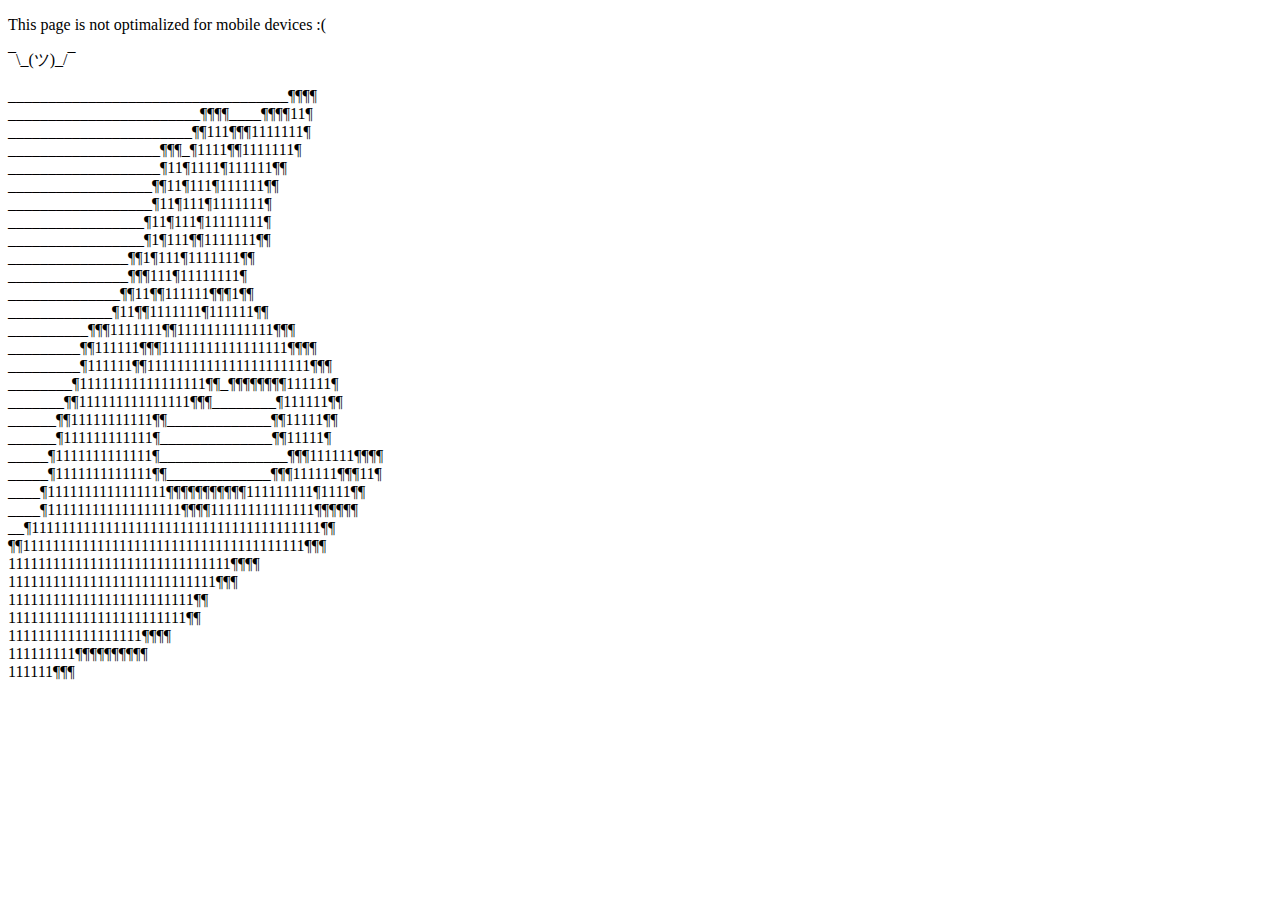
==== mobile.html @ a2460cb1 "mobile devices test" ====
<!DOCTYPE html>
<html lang="en">
<head>
    <meta charset="UTF-8">
    <title>Opsie</title>
</head>
<body>
<div class="text-center">
    <p class="text-center"> This page is not optimalized for mobile devices :( </p>
    <p class="text-center">¯\_(ツ)_/¯</p>
</div>
<div>___________________________________¶¶¶¶</div>
<div>________________________¶¶¶¶____¶¶¶¶11¶</div>
<div>_______________________¶¶111¶¶¶1111111¶</div>
<div>___________________¶¶¶_¶1111¶¶1111111¶</div>
<div>___________________¶11¶1111¶111111¶¶</div>
<div>__________________¶¶11¶111¶111111¶¶</div>
<div>__________________¶11¶111¶1111111¶</div>
<div>_________________¶11¶111¶11111111¶</div>
<div>_________________¶1¶111¶¶1111111¶¶</div>
<div>_______________¶¶1¶111¶1111111¶¶</div>
<div>_______________¶¶¶111¶11111111¶</div>
<div>______________¶¶11¶¶111111¶¶¶1¶¶</div>
<div>_____________¶11¶¶1111111¶111111¶¶</div>
<div>__________¶¶¶1111111¶¶1111111111111¶¶¶</div>
<div>_________¶¶111111¶¶¶11111111111111111¶¶¶¶</div>
<div>_________¶111111¶¶1111111111111111111111¶¶¶</div>
<div>________¶11111111111111111¶¶_¶¶¶¶¶¶¶¶111111¶</div>
<div>_______¶¶111111111111111¶¶¶________¶111111¶¶</div>
<div>______¶¶11111111111¶¶_____________¶¶11111¶¶</div>
<div>______¶111111111111¶______________¶¶11111¶</div>
<div>_____¶1111111111111¶________________¶¶¶111111¶¶¶¶</div>
<div>_____¶1111111111111¶¶_____________¶¶¶111111¶¶¶11¶</div>
<div>____¶1111111111111111¶¶¶¶¶¶¶¶¶¶¶111111111¶1111¶¶</div>
<div>____¶111111111111111111¶¶¶¶11111111111111¶¶¶¶¶¶</div>
<div>__¶111111111111111111111111111111111111111¶¶</div>
<div>¶¶11111111111111111111111111111111111111¶¶¶</div>
<div>111111111111111111111111111111¶¶¶¶</div>
<div>1111111111111111111111111111¶¶¶</div>
<div>1111111111111111111111111¶¶</div>
<div>111111111111111111111111¶¶</div>
<div>111111111111111111¶¶¶¶</div>
<div>111111111¶¶¶¶¶¶¶¶¶¶</div>
<div>111111¶¶¶</div>

</body>
</html>
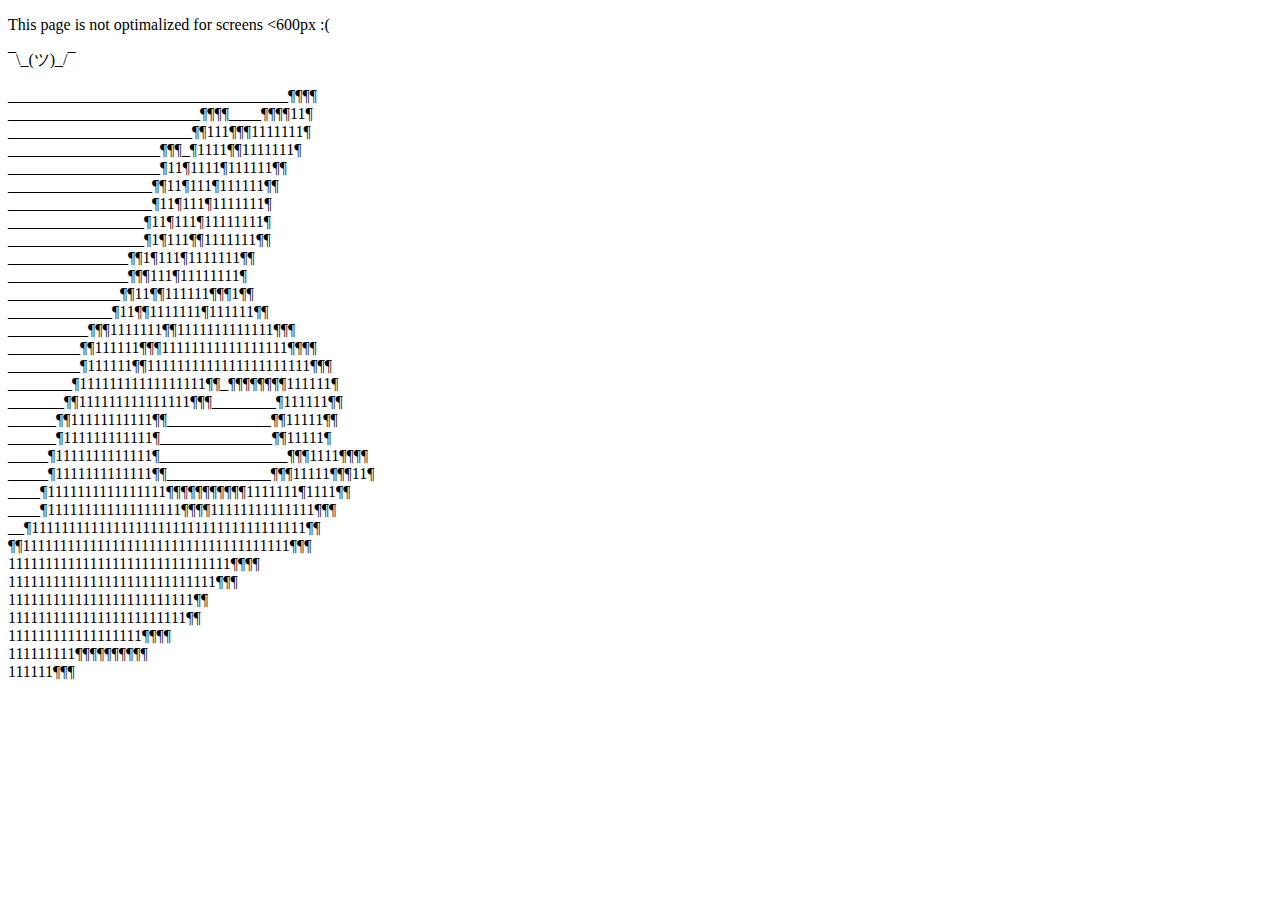
==== commit 555cce75: "mobile devices, excersise 3" ====
--- a/mobile.html
+++ b/mobile.html
@@ -6,7 +6,7 @@
 </head>
 <body>
 <div class="text-center">
-    <p class="text-center"> This page is not optimalized for mobile devices :( </p>
+    <p class="text-center"> This page is not optimalized for screens <600px :( </p>
     <p class="text-center">¯\_(ツ)_/¯</p>
 </div>
 <div>___________________________________¶¶¶¶</div>
@@ -29,12 +29,12 @@
 <div>_______¶¶111111111111111¶¶¶________¶111111¶¶</div>
 <div>______¶¶11111111111¶¶_____________¶¶11111¶¶</div>
 <div>______¶111111111111¶______________¶¶11111¶</div>
-<div>_____¶1111111111111¶________________¶¶¶111111¶¶¶¶</div>
-<div>_____¶1111111111111¶¶_____________¶¶¶111111¶¶¶11¶</div>
-<div>____¶1111111111111111¶¶¶¶¶¶¶¶¶¶¶111111111¶1111¶¶</div>
-<div>____¶111111111111111111¶¶¶¶11111111111111¶¶¶¶¶¶</div>
-<div>__¶111111111111111111111111111111111111111¶¶</div>
-<div>¶¶11111111111111111111111111111111111111¶¶¶</div>
+<div>_____¶1111111111111¶________________¶¶¶1111¶¶¶¶</div>
+<div>_____¶1111111111111¶¶_____________¶¶¶11111¶¶¶11¶</div>
+<div>____¶1111111111111111¶¶¶¶¶¶¶¶¶¶¶1111111¶1111¶¶</div>
+<div>____¶111111111111111111¶¶¶¶11111111111111¶¶¶</div>
+<div>__¶1111111111111111111111111111111111111¶¶</div>
+<div>¶¶111111111111111111111111111111111111¶¶¶</div>
 <div>111111111111111111111111111111¶¶¶¶</div>
 <div>1111111111111111111111111111¶¶¶</div>
 <div>1111111111111111111111111¶¶</div>
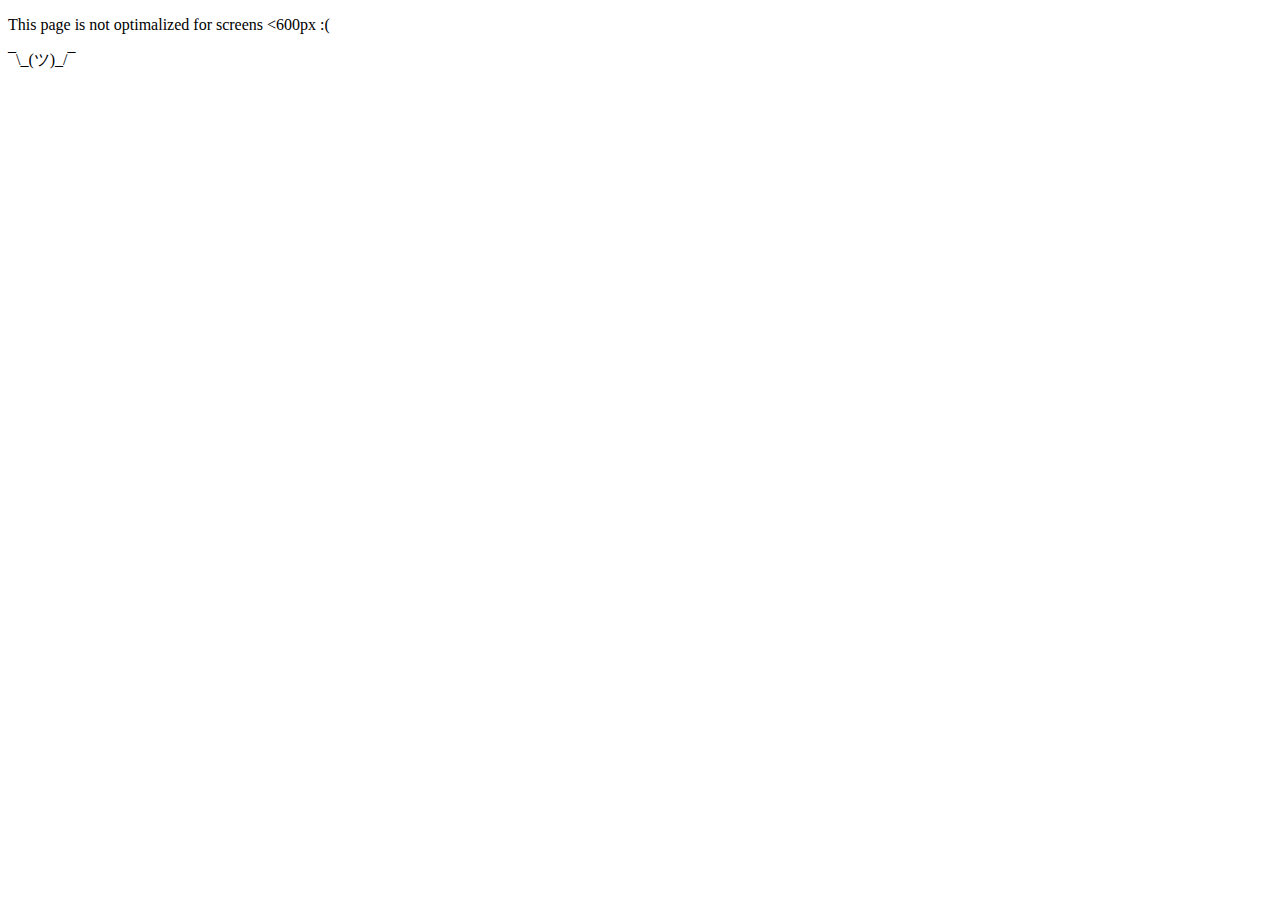
==== commit 002925c4: "disable all excersice" ====
--- a/mobile.html
+++ b/mobile.html
@@ -9,39 +9,6 @@
     <p class="text-center"> This page is not optimalized for screens <600px :( </p>
     <p class="text-center">¯\_(ツ)_/¯</p>
 </div>
-<div>___________________________________¶¶¶¶</div>
-<div>________________________¶¶¶¶____¶¶¶¶11¶</div>
-<div>_______________________¶¶111¶¶¶1111111¶</div>
-<div>___________________¶¶¶_¶1111¶¶1111111¶</div>
-<div>___________________¶11¶1111¶111111¶¶</div>
-<div>__________________¶¶11¶111¶111111¶¶</div>
-<div>__________________¶11¶111¶1111111¶</div>
-<div>_________________¶11¶111¶11111111¶</div>
-<div>_________________¶1¶111¶¶1111111¶¶</div>
-<div>_______________¶¶1¶111¶1111111¶¶</div>
-<div>_______________¶¶¶111¶11111111¶</div>
-<div>______________¶¶11¶¶111111¶¶¶1¶¶</div>
-<div>_____________¶11¶¶1111111¶111111¶¶</div>
-<div>__________¶¶¶1111111¶¶1111111111111¶¶¶</div>
-<div>_________¶¶111111¶¶¶11111111111111111¶¶¶¶</div>
-<div>_________¶111111¶¶1111111111111111111111¶¶¶</div>
-<div>________¶11111111111111111¶¶_¶¶¶¶¶¶¶¶111111¶</div>
-<div>_______¶¶111111111111111¶¶¶________¶111111¶¶</div>
-<div>______¶¶11111111111¶¶_____________¶¶11111¶¶</div>
-<div>______¶111111111111¶______________¶¶11111¶</div>
-<div>_____¶1111111111111¶________________¶¶¶1111¶¶¶¶</div>
-<div>_____¶1111111111111¶¶_____________¶¶¶11111¶¶¶11¶</div>
-<div>____¶1111111111111111¶¶¶¶¶¶¶¶¶¶¶1111111¶1111¶¶</div>
-<div>____¶111111111111111111¶¶¶¶11111111111111¶¶¶</div>
-<div>__¶1111111111111111111111111111111111111¶¶</div>
-<div>¶¶111111111111111111111111111111111111¶¶¶</div>
-<div>111111111111111111111111111111¶¶¶¶</div>
-<div>1111111111111111111111111111¶¶¶</div>
-<div>1111111111111111111111111¶¶</div>
-<div>111111111111111111111111¶¶</div>
-<div>111111111111111111¶¶¶¶</div>
-<div>111111111¶¶¶¶¶¶¶¶¶¶</div>
-<div>111111¶¶¶</div>
 
 </body>
 </html>